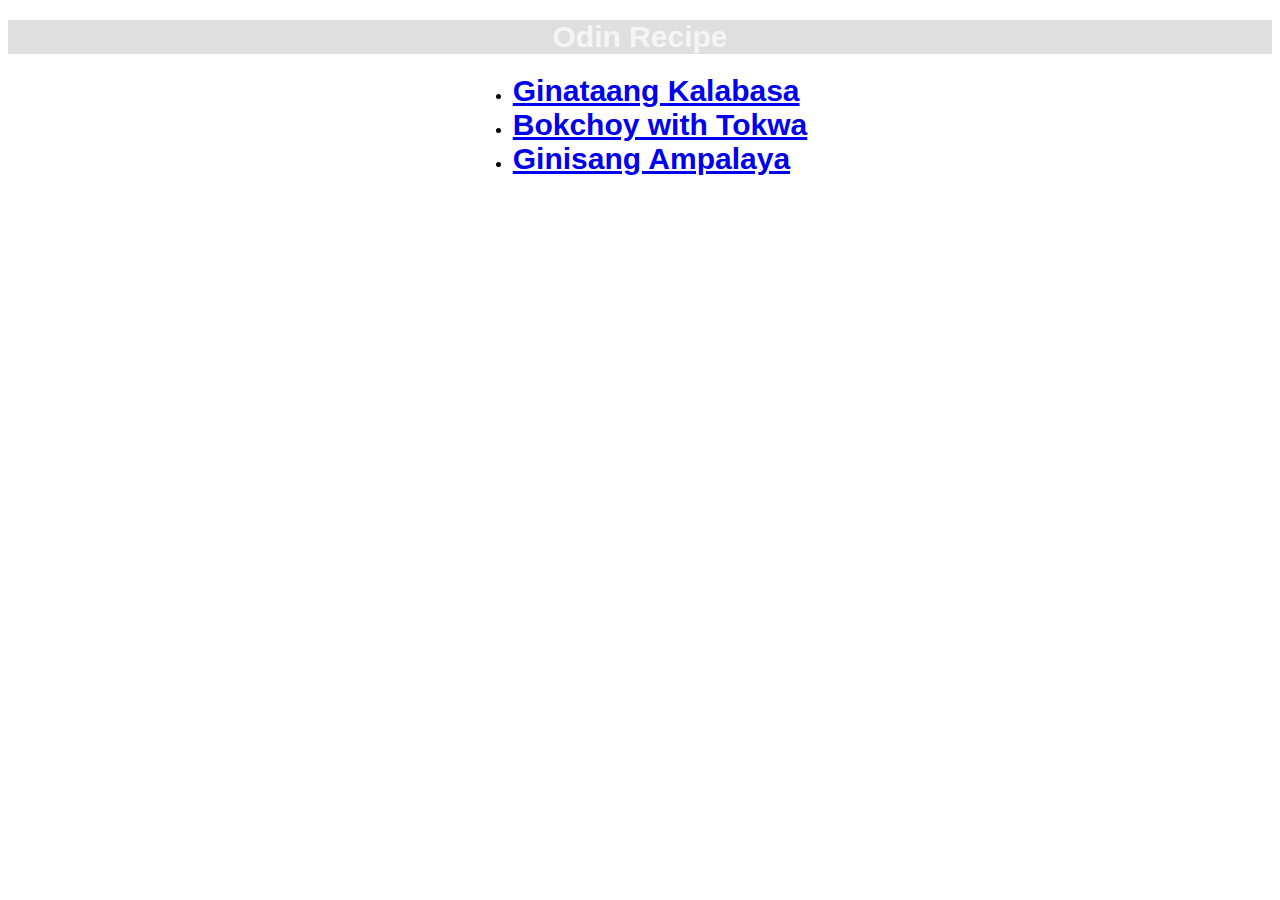
==== index.html @ 568357a7 "Removed img in index" ====
<!DOCTYPE html>
<html lang="en">

<head>
    <meta charset="UTF-8">
    <meta name="viewport" content="width=device-width, initial-scale=1.0">
    <title>Odin Recipe</title>
    <link rel="stylesheet" href="../style.css">
</head>

<body>
    <h1>Odin Recipe</h1>
    <ul>
        <li><a href="./recipes/ginataang-kalabasa.html" id="kalabasa">Ginataang Kalabasa</a></li>
        <li><a href="./recipes/bokchoy-tokwa.html" id="bokchoy">Bokchoy with Tokwa</a></li>
        <li><a href="./recipes/ampalaya.html" id="ampalaya">Ginisang Ampalaya</a></li>
    </ul>
</body>

</html>
---- style.css ----
body {
	font-family: Arial, Helvetica, sans-serif;
}
img {
	height: auto;
	width: 25%;
	margin-left: auto;
	margin-right: auto;
	display: block;
}
.bokchoy {
	width: 17%;
}
h1,
h3 {
	text-align: center;
	font-size: 30px;
	color: whitesmoke;
	background-color: rgba(143, 143, 143, 0.281);
}
p {
	font-size: 18px;
	font-weight: bold;
	display: table;
	margin: 0 auto;
}
ul {
	display: table;
	margin: 0 auto;
	font-size: 18px;
	font-weight: 700;
}
#kalabasa,
#bokchoy,
#ampalaya {
	font-size: 30px;
}
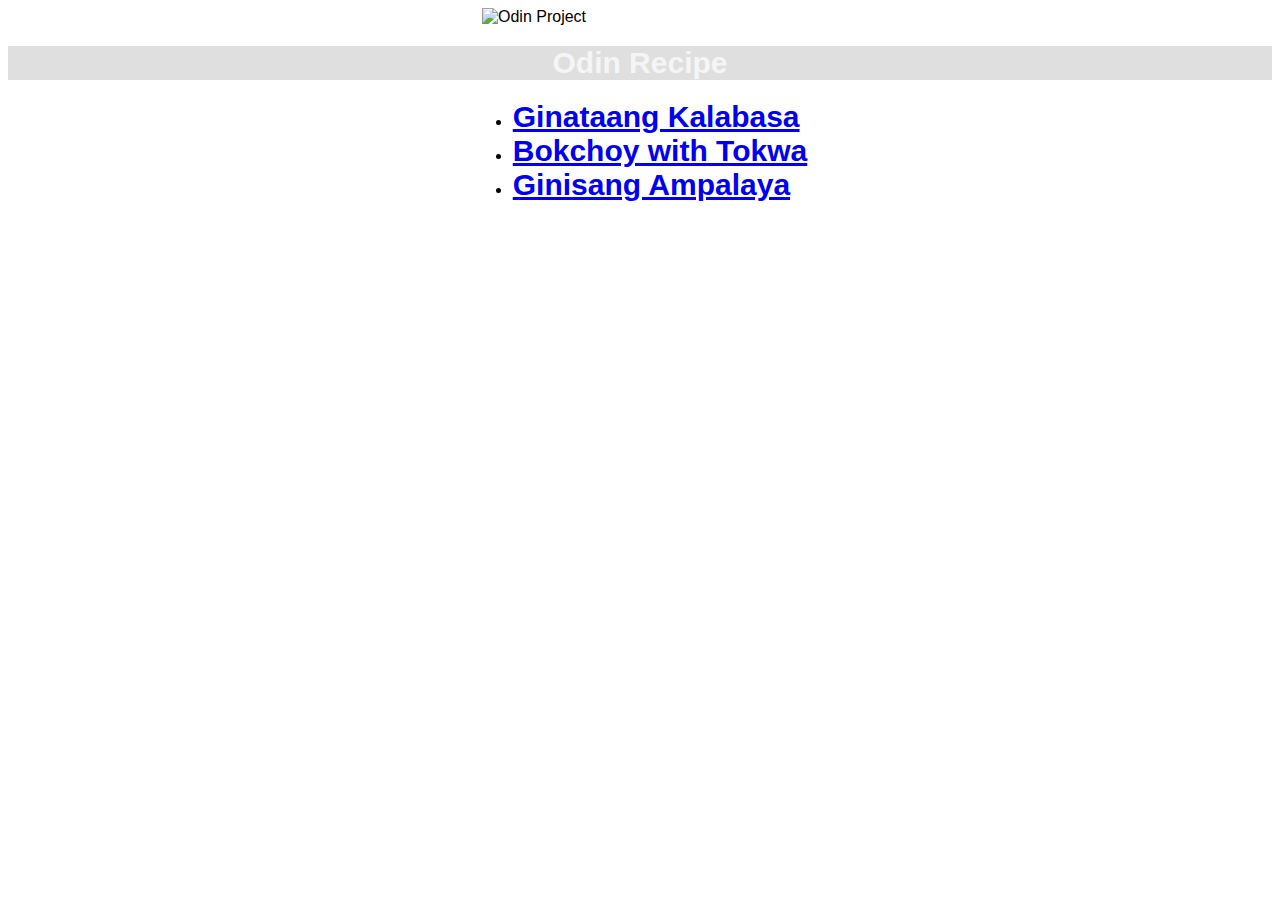
==== commit a76f5e9b: "Add image and modify index" ====
--- a/index.html
+++ b/index.html
@@ -9,12 +9,14 @@
 </head>
 
 <body>
+    <div>
+    <img src="./img/odin-project.png" alt="Odin Project">
     <h1>Odin Recipe</h1>
     <ul>
         <li><a href="./recipes/ginataang-kalabasa.html" id="kalabasa">Ginataang Kalabasa</a></li>
         <li><a href="./recipes/bokchoy-tokwa.html" id="bokchoy">Bokchoy with Tokwa</a></li>
         <li><a href="./recipes/ampalaya.html" id="ampalaya">Ginisang Ampalaya</a></li>
-    </ul>
+    </ul></div>
 </body>
 
 </html>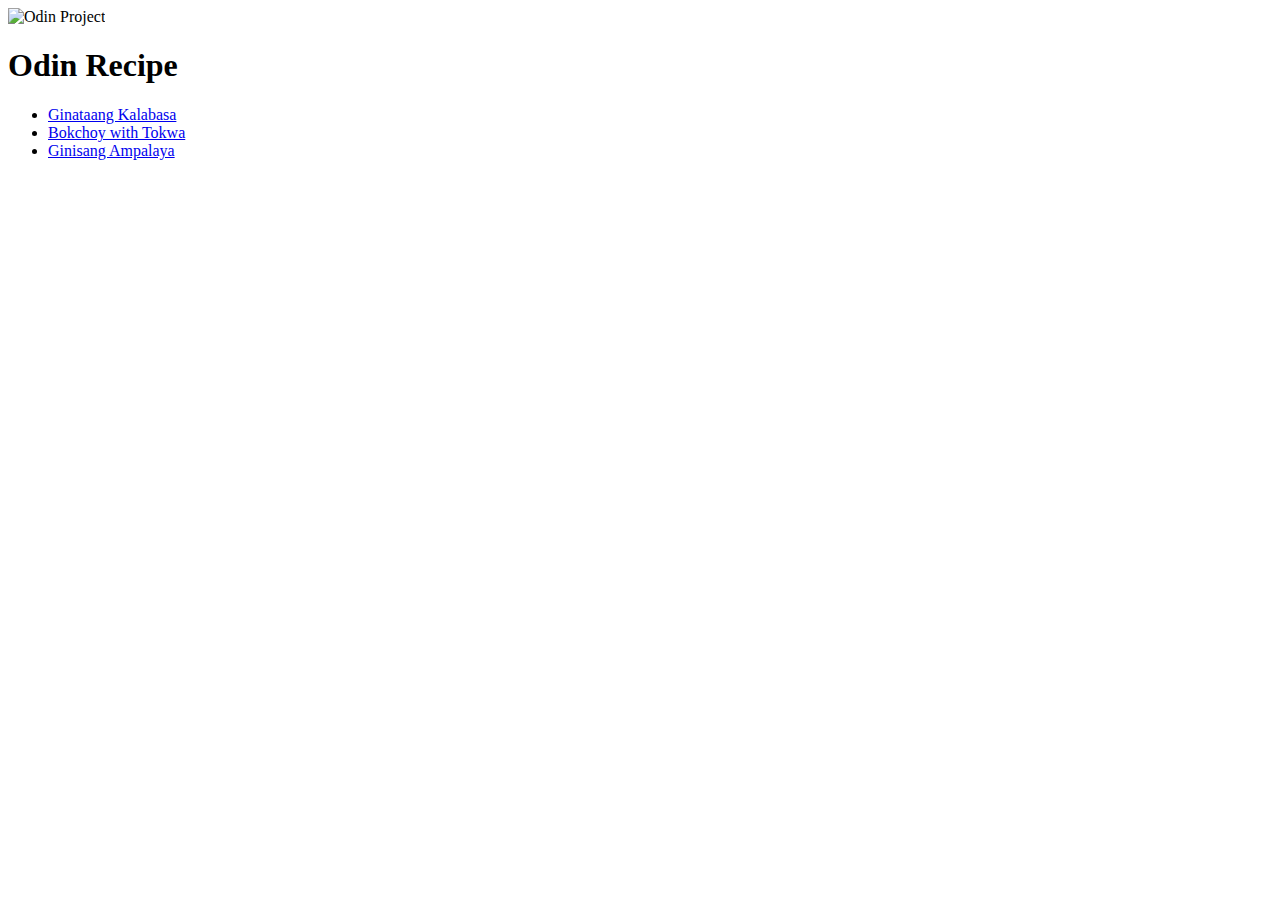
==== commit b0c2c989: "Move css recipes and add new css file" ====
--- a/index.html
+++ b/index.html
@@ -5,7 +5,7 @@
     <meta charset="UTF-8">
     <meta name="viewport" content="width=device-width, initial-scale=1.0">
     <title>Odin Recipe</title>
-    <link rel="stylesheet" href="../style.css">
+    <link rel="stylesheet" href="./style.css">
 </head>
 
 <body>
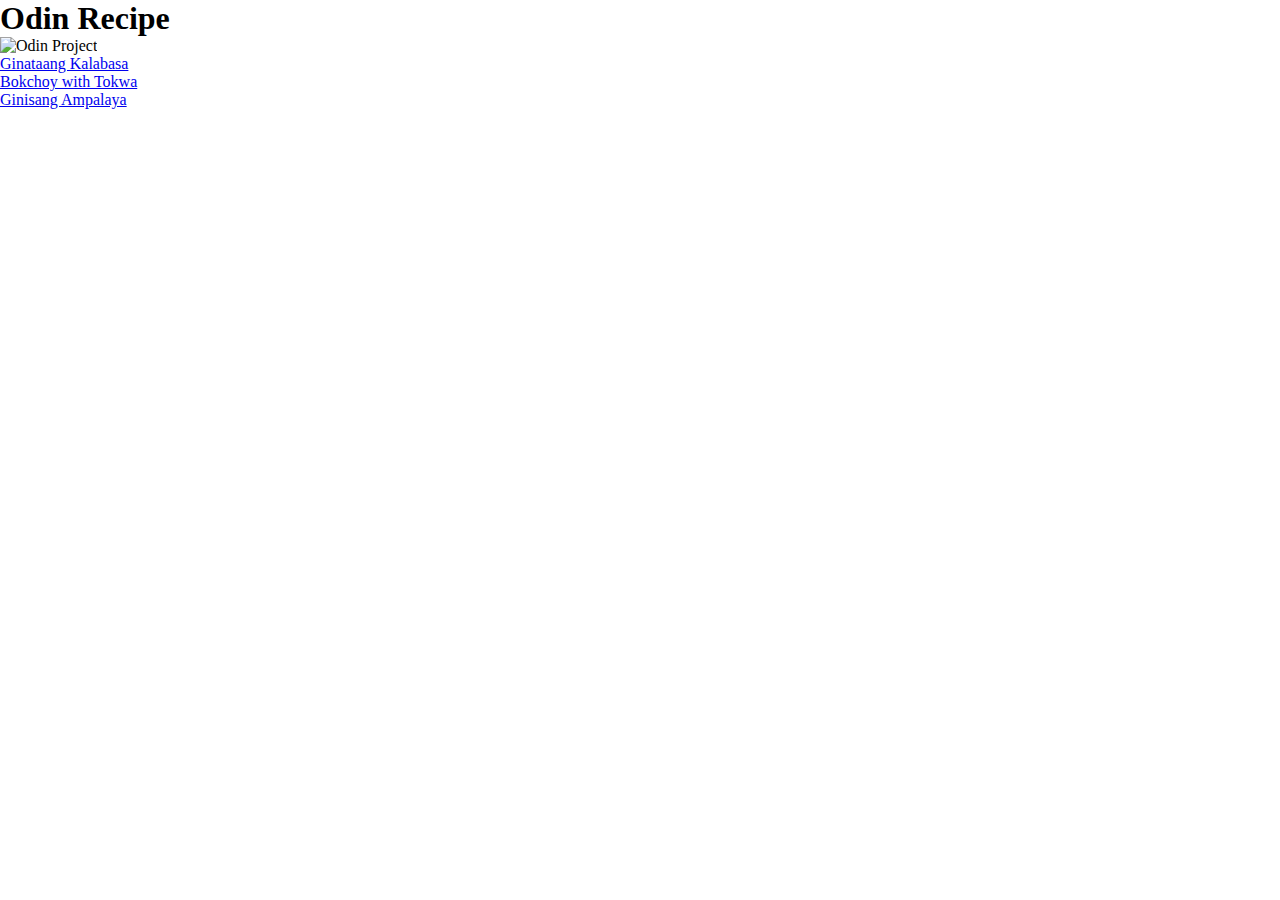
==== commit 947b86fd: "Modify index" ====
--- a/index.html
+++ b/index.html
@@ -9,9 +9,9 @@
 </head>
 
 <body>
+    <h1 class="title">Odin Recipe</h1>
     <div>
     <img src="./img/odin-project.png" alt="Odin Project">
-    <h1>Odin Recipe</h1>
     <ul>
         <li><a href="./recipes/ginataang-kalabasa.html" id="kalabasa">Ginataang Kalabasa</a></li>
         <li><a href="./recipes/bokchoy-tokwa.html" id="bokchoy">Bokchoy with Tokwa</a></li>
--- a/style.css
+++ b/style.css
@@ -0,0 +1,10 @@
+*,
+::before,
+::after {
+    box-sizing: border-box;
+}
+* {
+    
+    margin: 0;
+    padding: 0;
+}
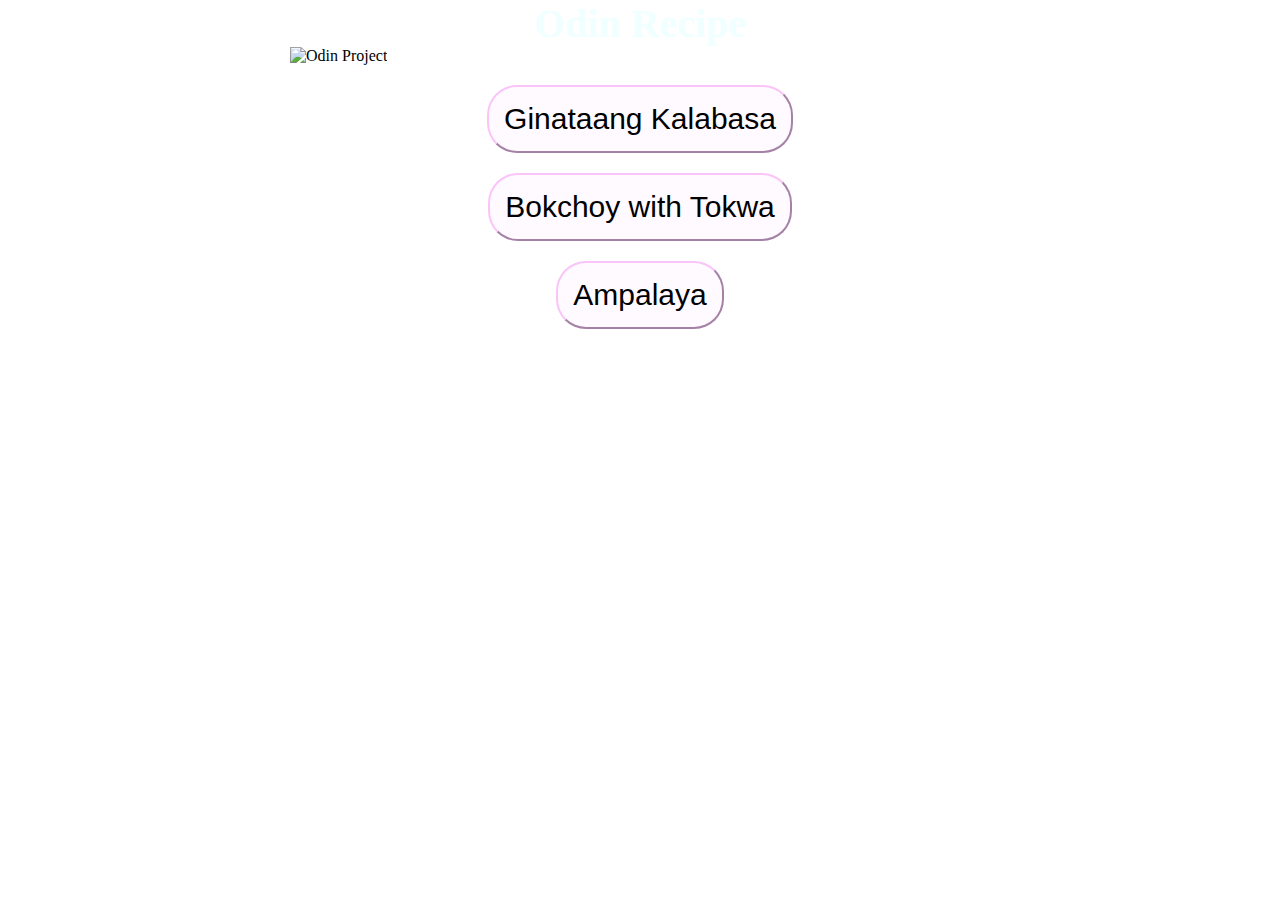
==== commit 85aa2794: "I forgor to commit i'm concentrated" ====
--- a/index.html
+++ b/index.html
@@ -9,14 +9,17 @@
 </head>
 
 <body>
+    <div class="container">
     <h1 class="title">Odin Recipe</h1>
-    <div>
     <img src="./img/odin-project.png" alt="Odin Project">
-    <ul>
-        <li><a href="./recipes/ginataang-kalabasa.html" id="kalabasa">Ginataang Kalabasa</a></li>
-        <li><a href="./recipes/bokchoy-tokwa.html" id="bokchoy">Bokchoy with Tokwa</a></li>
-        <li><a href="./recipes/ampalaya.html" id="ampalaya">Ginisang Ampalaya</a></li>
-    </ul></div>
+        <div class="container list">
+        <ul class="unordered">
+        <li><a href="./recipes/ginataang-kalabasa.html" class="kalabasa"><button>Ginataang Kalabasa</button></a></li>
+        <li><a href="./recipes/bokchoy-tokwa.html" class="bokchoy"><button>Bokchoy with Tokwa</button></a></li>
+        <li><a href="./recipes/ampalaya.html" class="ampalaya"><button>Ampalaya</button></a></li>
+        </ul>
+        </div>
+    </div>
 </body>
 
 </html>--- a/style.css
+++ b/style.css
@@ -8,3 +8,43 @@
     margin: 0;
     padding: 0;
 }
+body {
+    font-family: 'Times New Roman', Times, serif;
+}
+.container {
+    height: 700px;
+    width: 700px;
+    margin: 0 auto;
+}
+.title {
+    font-size: 40px;
+    color: azure;
+    text-align: center;
+
+}
+img {
+    height: auto;
+    width: 700px;
+}
+.list {
+    display: inline;
+    margin: 0 auto;
+}
+ul li {
+    font-size: 50px;
+    list-style-type: none;
+    text-align: center;
+    display: block;
+    margin: 0 auto
+}
+button {
+    background-color: rgb(255, 250, 255);
+    padding: 15px;
+    border-radius: 30px;
+    border-color: rgb(249, 197, 249);
+    font-size: 30px;
+    margin-top: 20px;
+}
+a {
+    text-decoration: none;
+}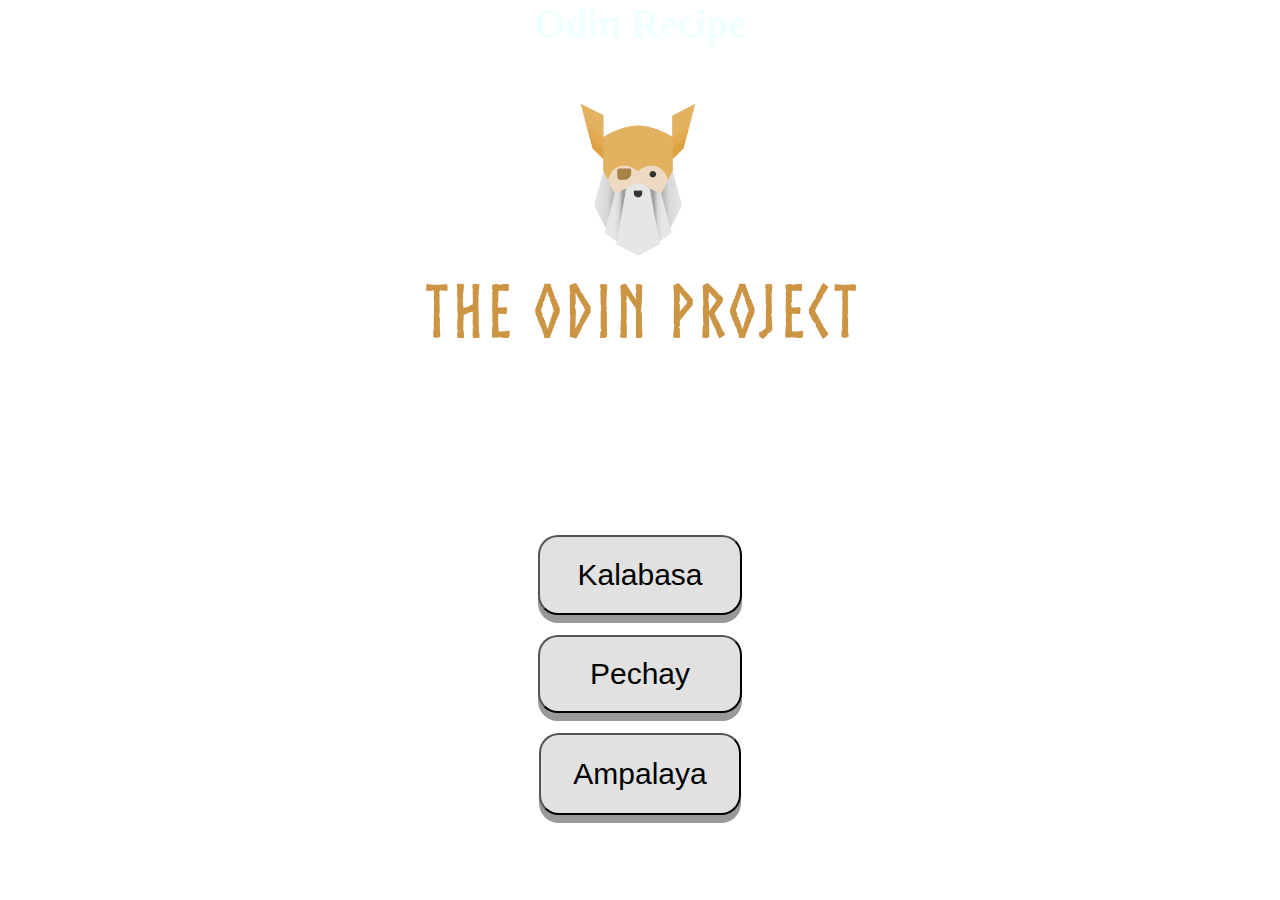
==== commit ab95dff3: "Changed the button properties" ====
--- a/index.html
+++ b/index.html
@@ -1,25 +1,35 @@
 <!DOCTYPE html>
 <html lang="en">
+  <head>
+    <meta charset="UTF-8" />
+    <meta name="viewport" content="width=device-width, initial-scale=1.0" />
+    <title>Odin Recipe</title>
+    <link rel="stylesheet" href="./style.css" />
+  </head>
 
-<head>
-    <meta charset="UTF-8">
-    <meta name="viewport" content="width=device-width, initial-scale=1.0">
-    <title>Odin Recipe</title>
-    <link rel="stylesheet" href="./style.css">
-</head>
-
-<body>
+  <body>
     <div class="container">
-    <h1 class="title">Odin Recipe</h1>
-    <img src="./img/odin-project.png" alt="Odin Project">
-        <div class="container list">
+      <h1 class="title">Odin Recipe</h1>
+      <img src="./img/odin-project.png" alt="Odin Project" class="img-odin" />
+      <div class="container list">
         <ul class="unordered">
-        <li><a href="./recipes/ginataang-kalabasa.html" class="kalabasa"><button>Ginataang Kalabasa</button></a></li>
-        <li><a href="./recipes/bokchoy-tokwa.html" class="bokchoy"><button>Bokchoy with Tokwa</button></a></li>
-        <li><a href="./recipes/ampalaya.html" class="ampalaya"><button>Ampalaya</button></a></li>
+          <li>
+            <a href="./recipes/ginataang-kalabasa.html" class="kalabasa"
+              ><button class="b-kalabasa">Kalabasa</button></a
+            >
+          </li>
+          <li>
+            <a href="./recipes/bokchoy-tokwa.html" class="pechay"
+              ><button class="b-pechay">Pechay</button></a
+            >
+          </li>
+          <li>
+            <a href="./recipes/ampalaya.html" class="ampalaya"
+              ><button class="b-ampalaya">Ampalaya</button></a
+            >
+          </li>
         </ul>
-        </div>
+      </div>
     </div>
-</body>
-
-</html>+  </body>
+</html>
--- a/style.css
+++ b/style.css
@@ -1,50 +1,71 @@
 *,
 ::before,
 ::after {
-    box-sizing: border-box;
+  box-sizing: border-box;
 }
 * {
-    
-    margin: 0;
-    padding: 0;
+  margin: 0;
+  padding: 0;
 }
 body {
-    font-family: 'Times New Roman', Times, serif;
+  font-family: 'Times New Roman', Times, serif;
 }
 .container {
-    height: 700px;
-    width: 700px;
-    margin: 0 auto;
+  margin: 0 auto;
 }
 .title {
-    font-size: 40px;
-    color: azure;
-    text-align: center;
-
+  font-size: 40px;
+  color: azure;
+  text-align: center;
 }
 img {
-    height: auto;
-    width: 700px;
+  height: auto;
+  width: 700px;
+}
+.img-odin {
+  display: block;
+  margin: 0 auto;
+  margin-bottom: 100px;
 }
 .list {
-    display: inline;
-    margin: 0 auto;
+  display: inline;
+  margin: 0 auto;
 }
 ul li {
-    font-size: 50px;
-    list-style-type: none;
-    text-align: center;
-    display: block;
-    margin: 0 auto
+  font-size: 50px;
+  list-style-type: none;
+  text-align: center;
+  display: block;
+  margin: 0 auto;
 }
 button {
-    background-color: rgb(255, 250, 255);
-    padding: 15px;
-    border-radius: 30px;
-    border-color: rgb(249, 197, 249);
-    font-size: 30px;
-    margin-top: 20px;
+  background-color: rgb(225, 225, 225);
+  padding: 15px 25px;
+  border-radius: 20px;
+  font-size: 30px;
+  margin-top: 20px;
+  cursor: pointer;
+  outline: none;
+  text-align: center;
+  box-shadow: 0 8px #999;
+}
+button:hover {
+  background-color: rgb(197, 197, 197);
+}
+button:active {
+  background-color: rgb(197, 197, 197);
+  box-shadow: 0 5px #666;
+  transform: translateY(5px);
 }
 a {
-    text-decoration: none;
-}+  text-decoration: none;
+}
+.b-pechay {
+  padding: 20px 50px;
+}
+.b-kalabasa {
+  padding: 21px 37px;
+}
+.b-ampalaya {
+  padding: 22px 32px;
+}
